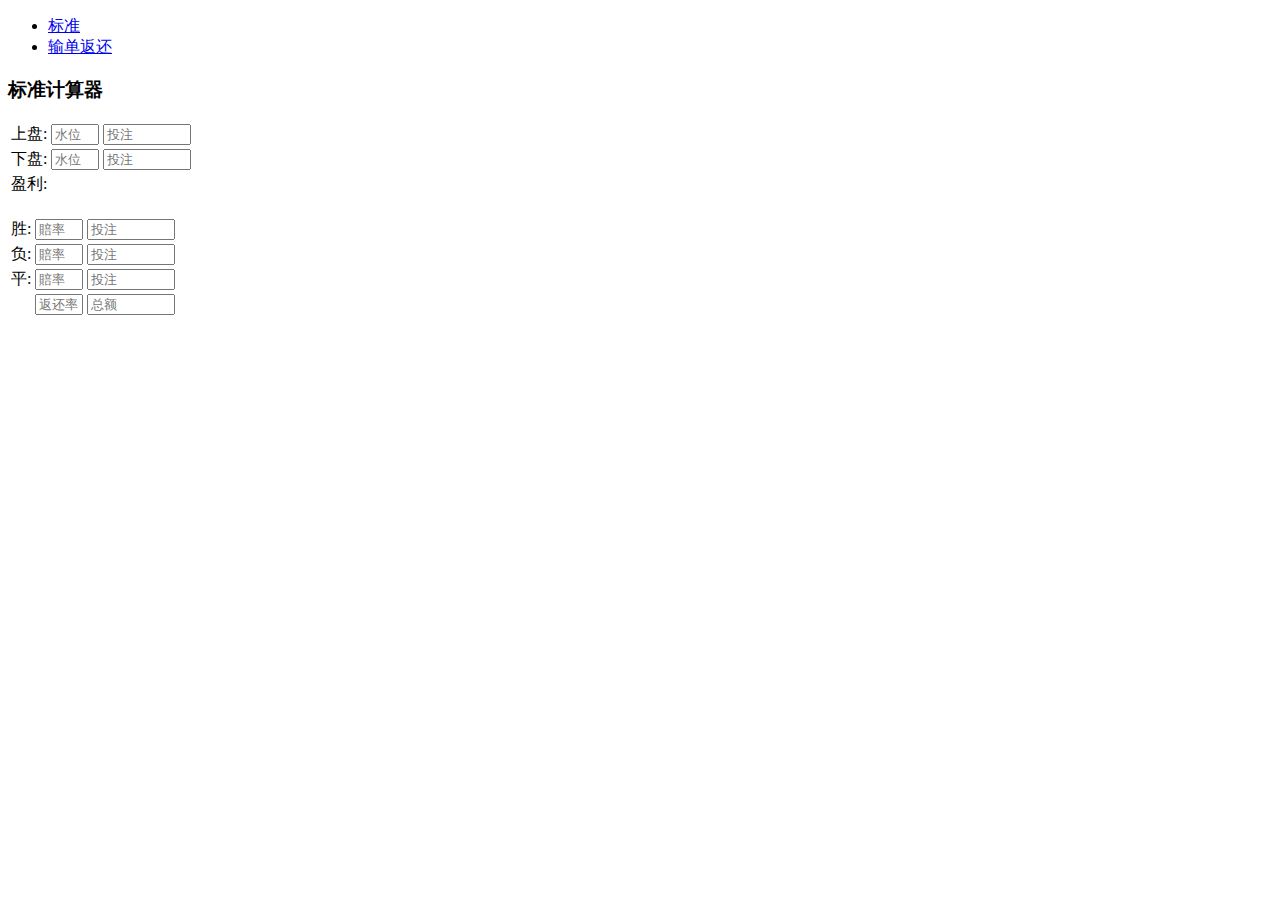
==== c/index.html @ 2fb6c9e8 "Add my_cal" ====
<!DOCTYPE html>
<html>

	<head>
		<meta charset="utf-8" />
		<title>计算器</title>
	</head>

	<body>
		<ul>
			<li> <a href="index.html">标准</a>
			</li>
			<li> <a href="shudanfan.html">输单返还</a>
			</li>
		</ul>
		<h3>标准计算器</h3>
		<table>
			<tr>
				<td>上盘:</td>
				<td>
					<input class="yp" type="text" id="sp_s" style="width: 40px;" maxlength="5" placeholder="水位">
				</td>
				<td>
					<input class="yp" type="text" id="sp_t" style="width: 80px;" placeholder="投注">
				</td>
			</tr>
			<tr>
				<td>下盘:</td>
				<td>
					<input class="yp" type="text" id="xp_s" style="width: 40px;" maxlength="5" placeholder="水位">

				</td>
				<td>
					<input class="yp" type="text" id="xp_t" style="width: 80px;" placeholder="投注">
				</td>
			</tr>
			<tr>
				<td>盈利:</td>
				<td colspan="2"><strong id="yl"></strong> </td>
			</tr>
		</table>
		<br />
		<table>
			<tr>
				<td>胜:</td>
				<td>
					<input class="op" type="text" id="pl_s" style="width: 40px;" maxlength="5" placeholder="賠率">
				</td>
				<td>
					<input class="op" type="text" id="tz_s" style="width: 80px;" placeholder="投注">
				</td>
			</tr>
			<tr>
				<td>负:</td>
				<td>
					<input class="op" type="text" id="pl_f" style="width: 40px;" maxlength="5" placeholder="賠率">
				</td>
				<td>
					<input class="op" type="text" id="tz_f" style="width: 80px;" placeholder="投注">
				</td>
			</tr>
			<tr>
				<td>平:</td>
				<td>
					<input class="op" type="text" id="pl_p" style="width: 40px;" maxlength="5" placeholder="賠率">
				</td>
				<td>
					<input class="op" type="text" id="tz_p" style="width: 80px;" placeholder="投注">
				</td>
			</tr>
			<tr>
				<td></td>
				<td>
					<input class="op" type="text" id="fhl" style="width: 40px;" maxlength="5" placeholder="返还率">
				</td>
				<td>
					<input class="op" type="text" id="ze" style="width: 80px;" placeholder="总额">
				</td>
			</tr>

		</table>
	</body>
	<script src="js/jquery-1.11.1.min.js"></script>
	<script>
		$(function() {
			$(".yp").keyup(function() {
				var sp_t = $('#sp_t');
				var sp_s = $('#sp_s');
				var xp_t = $('#xp_t');
				var xp_s = $('#xp_s');
				var yl = $('#yl');
				if ($(this).prop('id') == 'sp_t') {
					xp_t.val((parseFloat(sp_t.val()) * (1.0 + parseFloat(sp_s.val())) / (1.0 + parseFloat(xp_s.val()))).toFixed(2));
				}
				if ($(this).prop('id') == 'xp_t') {
					sp_t.val((parseFloat(xp_t.val()) * (1.0 + parseFloat(xp_s.val())) / (1.0 + parseFloat(sp_s.val()))).toFixed(2));
				}
				yl_num = parseFloat(sp_t.val()) * parseFloat(sp_s.val()) - parseFloat(xp_t.val());
				yl.text(yl_num.toFixed(2));
			});
			$(".op").keyup(function() {
				var pl_s = $('#pl_s');
				var tz_s = $('#tz_s');
				var pl_f = $('#pl_f');
				var tz_f = $('#tz_f');
				var pl_p = $('#pl_p');
				var tz_p = $('#tz_p');
				var fhl = $('#fhl');
				var ze = $('#ze');
				var yl = $('#yl');
				var fhl_v = 1 / (1 / parseFloat(pl_s.val()) + 1 / parseFloat(pl_f.val()) + 1 / parseFloat(pl_p.val()));
				fhl.val(fhl_v);
				if ($(this).prop('id') == 'tz_s') {
					var fh = parseFloat(pl_s.val()) * parseFloat(tz_s.val())
					var tz_f_v = fh / parseFloat(pl_f.val());
					var tz_p_v = fh / parseFloat(pl_p.val());
					tz_f.val(tz_f_v);
					tz_p.val(tz_p_v);
					var ze_v = parseFloat(tz_s.val()) + tz_f_v + tz_p_v;
					ze.val(ze_v);
				}
				if ($(this).prop('id') == 'tz_f') {
					var fh = parseFloat(pl_f.val()) * parseFloat(tz_f.val())
					var tz_s_v = fh / parseFloat(pl_s.val());
					var tz_p_v = fh / parseFloat(pl_p.val());
					tz_s.val(tz_s_v);
					tz_p.val(tz_p_v);
					var ze_v = tz_s_v + parseFloat(tz_f.val()) + tz_p_v;
					ze.val(ze_v);
				}
				if ($(this).prop('id') == 'tz_p') {
					var fh = parseFloat(pl_p.val()) * parseFloat(tz_p.val())
					var tz_s_v = fh / parseFloat(pl_s.val());
					var tz_f_v = fh / parseFloat(pl_f.val());
					tz_s.val(tz_s_v);
					tz_f.val(tz_f_v);
					var ze_v = tz_s_v + tz_f_v + parseFloat(tz_p.val());
					ze.val(ze_v);
				}
			});
		});
	</script>

</html>
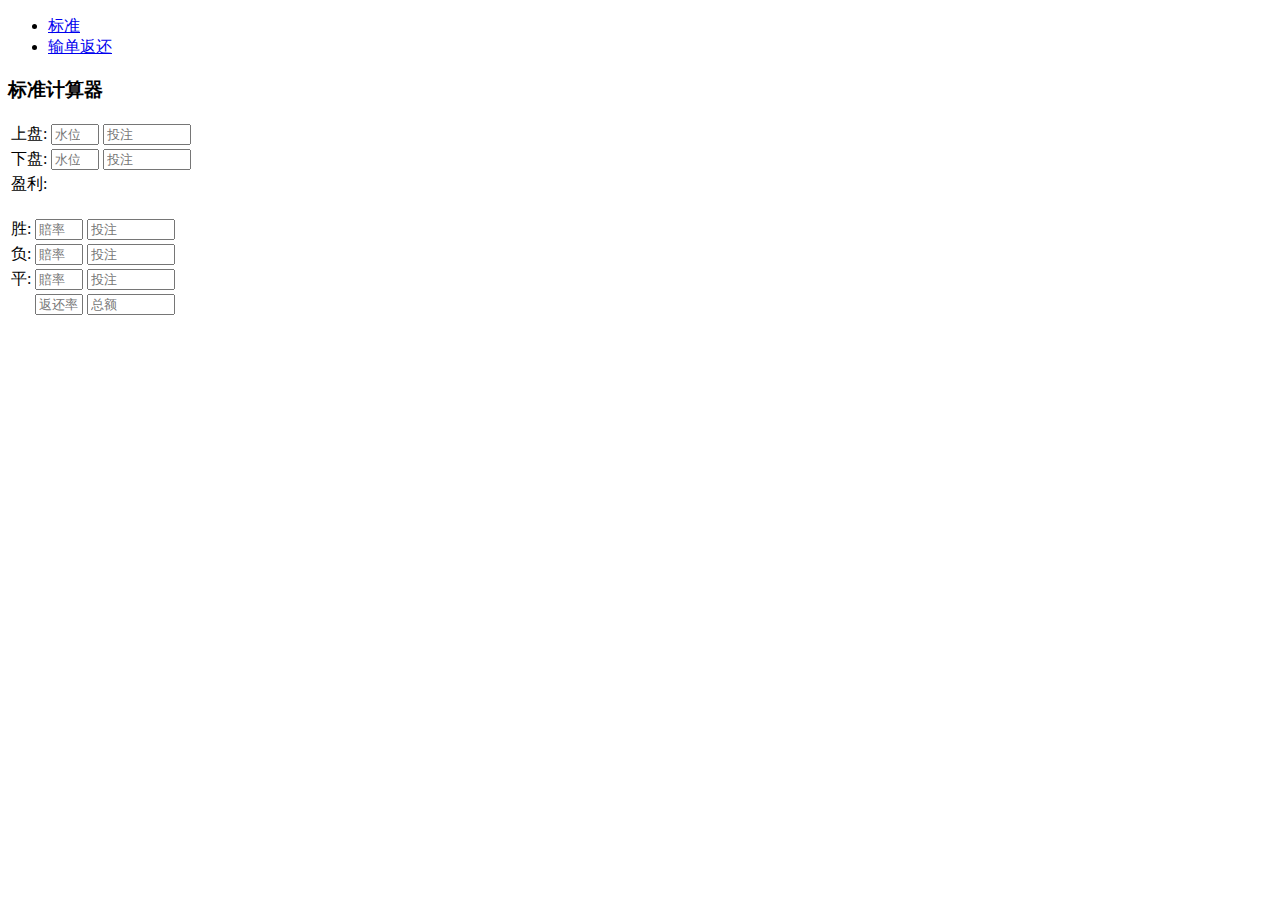
==== commit 1de6584d: "Change input type from text to number;" ====
--- a/c/index.html
+++ b/c/index.html
@@ -18,20 +18,20 @@
 			<tr>
 				<td>上盘:</td>
 				<td>
-					<input class="yp" type="text" id="sp_s" style="width: 40px;" maxlength="5" placeholder="水位">
+					<input class="yp" type="number" step="any" id="sp_s" style="width: 40px;" maxlength="5" placeholder="水位">
 				</td>
 				<td>
-					<input class="yp" type="text" id="sp_t" style="width: 80px;" placeholder="投注">
+					<input class="yp" type="number" step="any" id="sp_t" style="width: 80px;" placeholder="投注">
 				</td>
 			</tr>
 			<tr>
 				<td>下盘:</td>
 				<td>
-					<input class="yp" type="text" id="xp_s" style="width: 40px;" maxlength="5" placeholder="水位">
+					<input class="yp" type="number" step="any" id="xp_s" style="width: 40px;" maxlength="5" placeholder="水位">
 
 				</td>
 				<td>
-					<input class="yp" type="text" id="xp_t" style="width: 80px;" placeholder="投注">
+					<input class="yp" type="number" step="any" id="xp_t" style="width: 80px;" placeholder="投注">
 				</td>
 			</tr>
 			<tr>
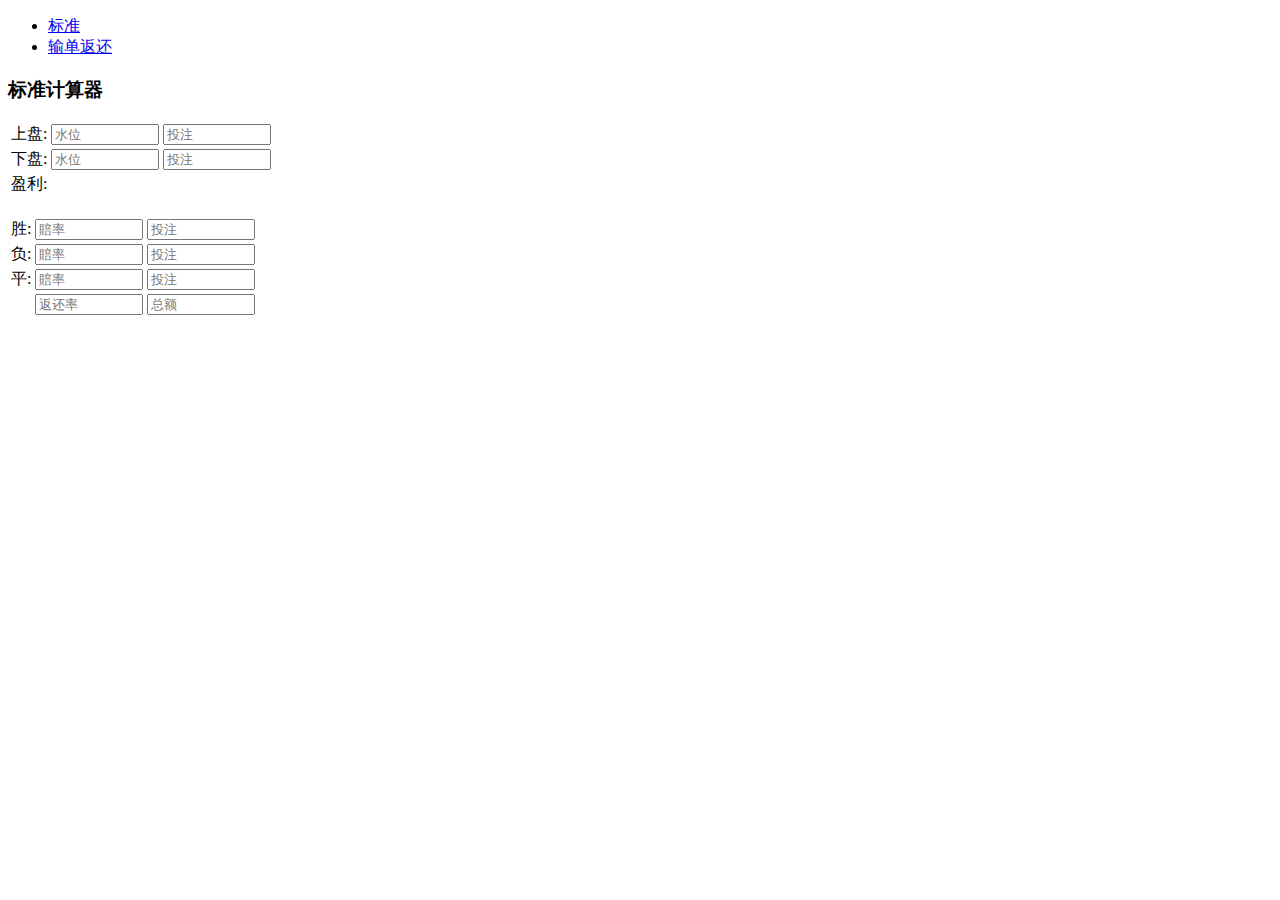
==== commit 3d241595: "Update index.html" ====
--- a/c/index.html
+++ b/c/index.html
@@ -18,20 +18,20 @@
 			<tr>
 				<td>上盘:</td>
 				<td>
-					<input class="yp" type="number" step="any" id="sp_s" style="width: 40px;" maxlength="5" placeholder="水位">
+					<input class="yp" type="text"  id="sp_s" style="width: 100px;" maxlength="5" placeholder="水位">
 				</td>
 				<td>
-					<input class="yp" type="number" step="any" id="sp_t" style="width: 80px;" placeholder="投注">
+					<input class="yp" type="text"   id="sp_t" style="width: 100px;" placeholder="投注">
 				</td>
 			</tr>
 			<tr>
 				<td>下盘:</td>
 				<td>
-					<input class="yp" type="number" step="any" id="xp_s" style="width: 40px;" maxlength="5" placeholder="水位">
+					<input class="yp" type="number" step="any" id="xp_s" style="width: 100px;" maxlength="5" placeholder="水位">
 
 				</td>
 				<td>
-					<input class="yp" type="number" step="any" id="xp_t" style="width: 80px;" placeholder="投注">
+					<input class="yp" type="number" step="any" id="xp_t" style="width: 100px;" placeholder="投注">
 				</td>
 			</tr>
 			<tr>
@@ -44,37 +44,37 @@
 			<tr>
 				<td>胜:</td>
 				<td>
-					<input class="op" type="text" id="pl_s" style="width: 40px;" maxlength="5" placeholder="賠率">
+					<input class="op" type="text" id="pl_s" style="width: 100px;" maxlength="5" placeholder="賠率">
 				</td>
 				<td>
-					<input class="op" type="text" id="tz_s" style="width: 80px;" placeholder="投注">
+					<input class="op" type="text" id="tz_s" style="width: 100px;" placeholder="投注">
 				</td>
 			</tr>
 			<tr>
 				<td>负:</td>
 				<td>
-					<input class="op" type="text" id="pl_f" style="width: 40px;" maxlength="5" placeholder="賠率">
+					<input class="op" type="text" id="pl_f" style="width: 100px;" maxlength="5" placeholder="賠率">
 				</td>
 				<td>
-					<input class="op" type="text" id="tz_f" style="width: 80px;" placeholder="投注">
+					<input class="op" type="text" id="tz_f" style="width: 100px;" placeholder="投注">
 				</td>
 			</tr>
 			<tr>
 				<td>平:</td>
 				<td>
-					<input class="op" type="text" id="pl_p" style="width: 40px;" maxlength="5" placeholder="賠率">
+					<input class="op" type="text" id="pl_p" style="width: 100px;" maxlength="5" placeholder="賠率">
 				</td>
 				<td>
-					<input class="op" type="text" id="tz_p" style="width: 80px;" placeholder="投注">
+					<input class="op" type="text" id="tz_p" style="width: 100px;" placeholder="投注">
 				</td>
 			</tr>
 			<tr>
 				<td></td>
 				<td>
-					<input class="op" type="text" id="fhl" style="width: 40px;" maxlength="5" placeholder="返还率">
+					<input class="op" type="text" id="fhl" style="width: 100px;" maxlength="5" placeholder="返还率">
 				</td>
 				<td>
-					<input class="op" type="text" id="ze" style="width: 80px;" placeholder="总额">
+					<input class="op" type="text" id="ze" style="width: 100px;" placeholder="总额">
 				</td>
 			</tr>
 
@@ -141,4 +141,4 @@
 		});
 	</script>
 
-</html>+</html>
